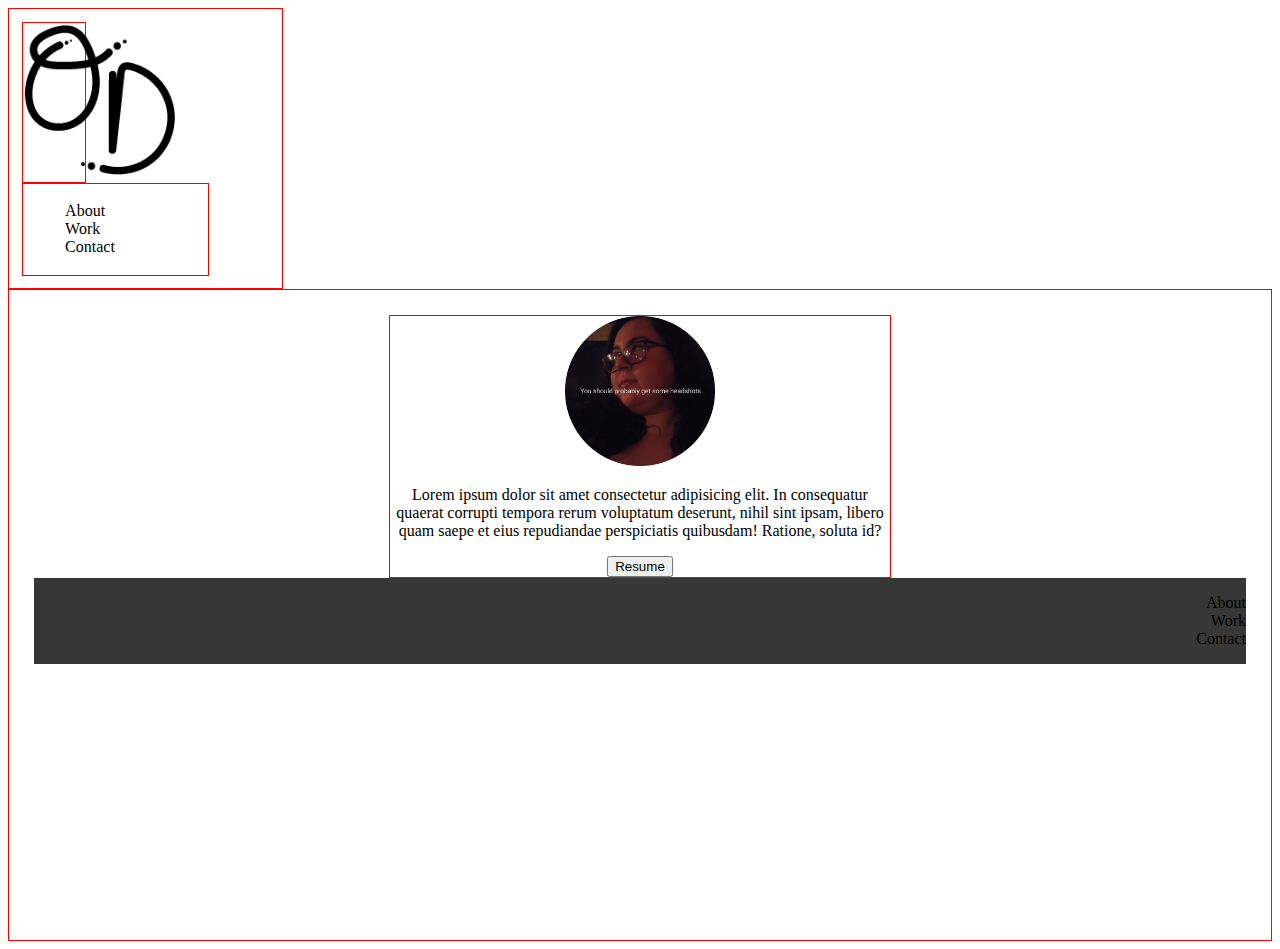
==== index.html @ fc556637 "Setup" ====
<!DOCTYPE html>
<html>
    <head>
        <title></title>
        <link rel="stylesheet" href="CSS/style.css">
    </head>
        
    <body>
        <header class="navigation">
            <div class="inline-block, logo"> 
                <img src="IMAGES/Asset 2@2x.png">
            </div>
            
            <nav class="inline-block">
                <ul>
                    <li>About</li>
                    <li>Work</li>
                    <li>Contact</li>
                </ul>
            </nav>
            
        </header>

        <section class="heroImg">
            <div class="content">
                <img src= "IMAGES/Group 10.png">
                <p>Lorem ipsum dolor sit amet consectetur adipisicing elit. In consequatur quaerat corrupti tempora rerum voluptatum deserunt, nihil sint ipsam, libero quam saepe et eius repudiandae perspiciatis quibusdam! Ratione, soluta id?</p>
                <button>Resume</button>
            </div>
        

            <footer>
                <ul>
                    <li>About</li>
                    <li>Work</li>
                    <li>Contact</li>
                </ul>
            </footer>
        </section>

                
        
        
    </body>
</html>
---- CSS/style.css ----
/*Navbar*/
.inline-block {
    display: inline-block;
    vertical-align:top;
    border: 1px solid red;
    margin:0;
}

.logo {
    display: inline-block;
    width: 23%;
    padding: 1%;
    text-align: center;
    margin:0;
    border: 1px solid red;
}

nav {
    display:block;
    width: 73%;
    padding: 1%;
}

ul {
    width: 50%;
    margin-left:0;
    list-style-type: none;
    display: inline-block;
}
.navigation {
    display: inline-block;
    vertical-align: top;
    padding:1%;
    border: 1px solid red;
}
/*HeroImage*/
.heroImg{
    height: 600px;
    padding: 25px;
    border: 1px solid red;
    
}

.content {
    width: 500px;
    margin: 0 auto;
    border: 1px solid red;
    text-align: center;
}
/*Footer*/
footer {
    background-color: #373738;
    text-align: right;
}
ul {
    display:inline-block;
    vertical-align: top;

}
/*etc*/
img {
    width: 150px;
    height: 150px;
}
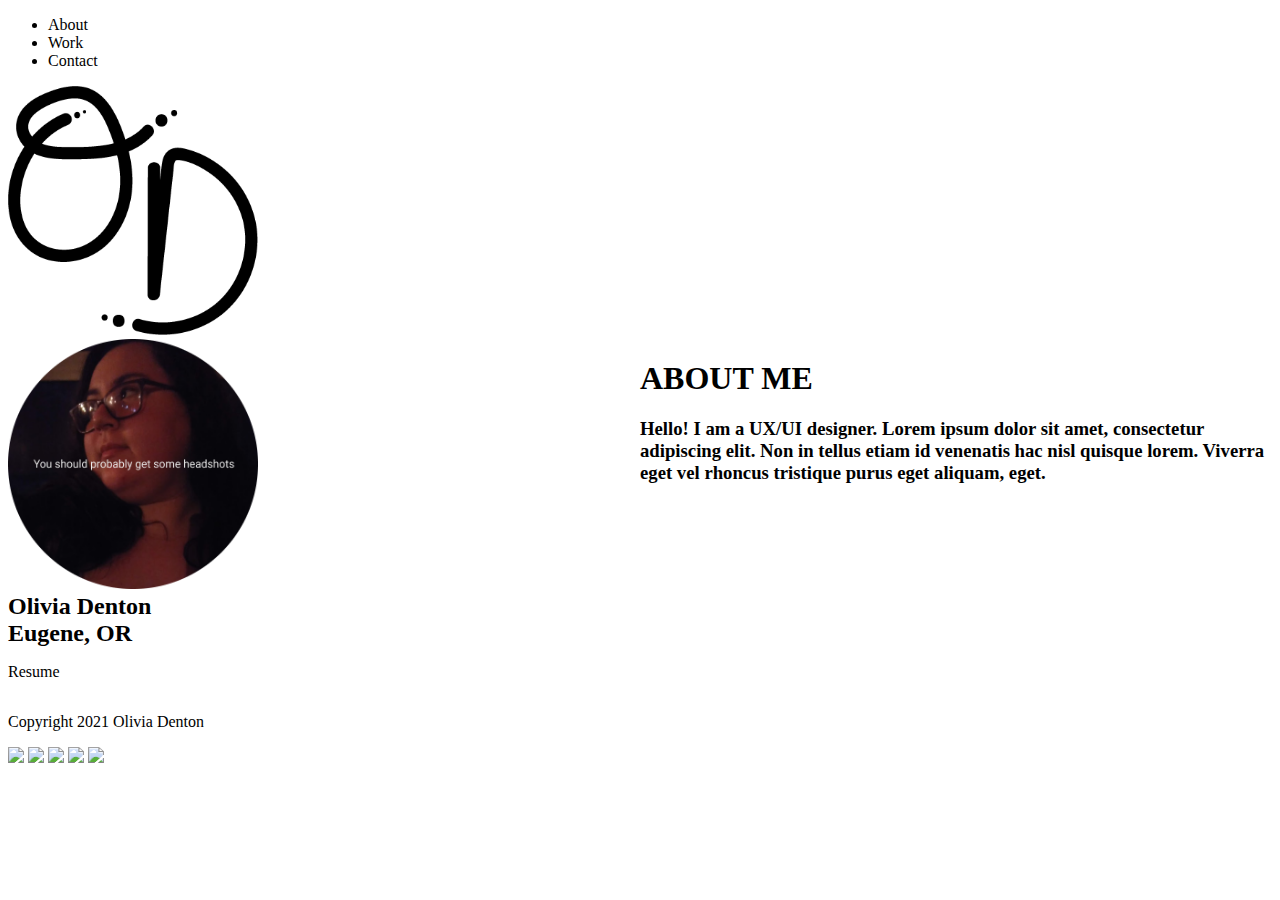
==== commit 126d6648: "agh" ====
--- a/index.html
+++ b/index.html
@@ -1,45 +1,93 @@
+<!--AboutMe page-->
 <!DOCTYPE html>
 <html>
     <head>
         <title></title>
-        <link rel="stylesheet" href="CSS/style.css">
+        <link rel="stylesheet" href="CSS/CSS18.css">
+        <link rel="preconnect" href="https://fonts.googleapis.com">
+        <link rel="preconnect" href="https://fonts.gstatic.com" crossorigin>
+        <link href="https://fonts.googleapis.com/css2?family=Comfortaa:wght@400;700&display=swap" rel="stylesheet">
     </head>
-        
+
     <body>
-        <header class="navigation">
-            <div class="inline-block, logo"> 
-                <img src="IMAGES/Asset 2@2x.png">
-            </div>
-            
-            <nav class="inline-block">
-                <ul>
+
+        <header>
+            <div class=navGroup>
+                <ul class=navigation>
                     <li>About</li>
                     <li>Work</li>
                     <li>Contact</li>
                 </ul>
-            </nav>
             
+                <div class=logo>
+                    <img src="IMAGES/Asset 2@300x.png">
+                </div>
+            </div>
+
         </header>
+<!--About Me coded using CSS flex-->
+        <section class="aboutMe">
 
-        <section class="heroImg">
-            <div class="content">
-                <img src= "IMAGES/Group 10.png">
-                <p>Lorem ipsum dolor sit amet consectetur adipisicing elit. In consequatur quaerat corrupti tempora rerum voluptatum deserunt, nihil sint ipsam, libero quam saepe et eius repudiandae perspiciatis quibusdam! Ratione, soluta id?</p>
-                <button>Resume</button>
+            <div class="flexContainer">
+                <div id="left">
+                   <img src="IMAGES/Group 10.png">
+                        <div class="info">
+                        <h2>Olivia Denton</h2>
+                        <h2>Eugene, OR</h2>
+                        <p>Resume</p>
+                        </div>
+                </div>
+
+                <div id="right">
+                    <h1>ABOUT ME</h1>
+                    <h3>Hello! I am a UX/UI designer. Lorem ipsum dolor sit amet, consectetur adipiscing elit. Non in tellus etiam id venenatis hac nisl quisque lorem. Viverra eget vel rhoncus tristique purus eget aliquam, eget.</h3>
+            
             </div>
-        
 
-            <footer>
-                <ul>
-                    <li>About</li>
-                    <li>Work</li>
-                    <li>Contact</li>
-                </ul>
-            </footer>
+
+
+
+
+
         </section>
 
+        <footer>
+            <div class="flexFooter">
+                <div>
+                    <p>Copyright 2021 Olivia Denton</p>
+                </div>
+                <div class="iconContainer">
+                    <img src="IMAGES/SVG Squad/Instagram.svg">
+                    <img src="IMAGES/SVG Squad/Behance.svg">
+                    <img src="IMAGES/SVG Squad/GitHub.svg">
+                    <img src="IMAGES/SVG Squad/LinkedIn.svg">
+                    <img src="IMAGES/SVG Squad/Email.svg">
+                </div>
+            </div>
                 
-        
-        
+            
+
+        </footer>
+
+
+
+
+
+
+
+
+
+
+
+
+
+
+
+
+
+
+
+
+
     </body>
 </html>--- a/CSS/CSS18.css
+++ b/CSS/CSS18.css
@@ -0,0 +1,29 @@
+/*Header*/
+
+
+
+/*AboutMe*/
+.flexContainer {
+    display:flex;
+    flex-direction: row;
+}
+#left {
+    width: 50%;
+}
+#right {
+    width: 50%;
+}
+div > img {
+    width: 250px;
+    height: auto;
+}
+h2 {
+    margin: 0;
+}
+
+
+
+
+
+/*Footer*/
+
